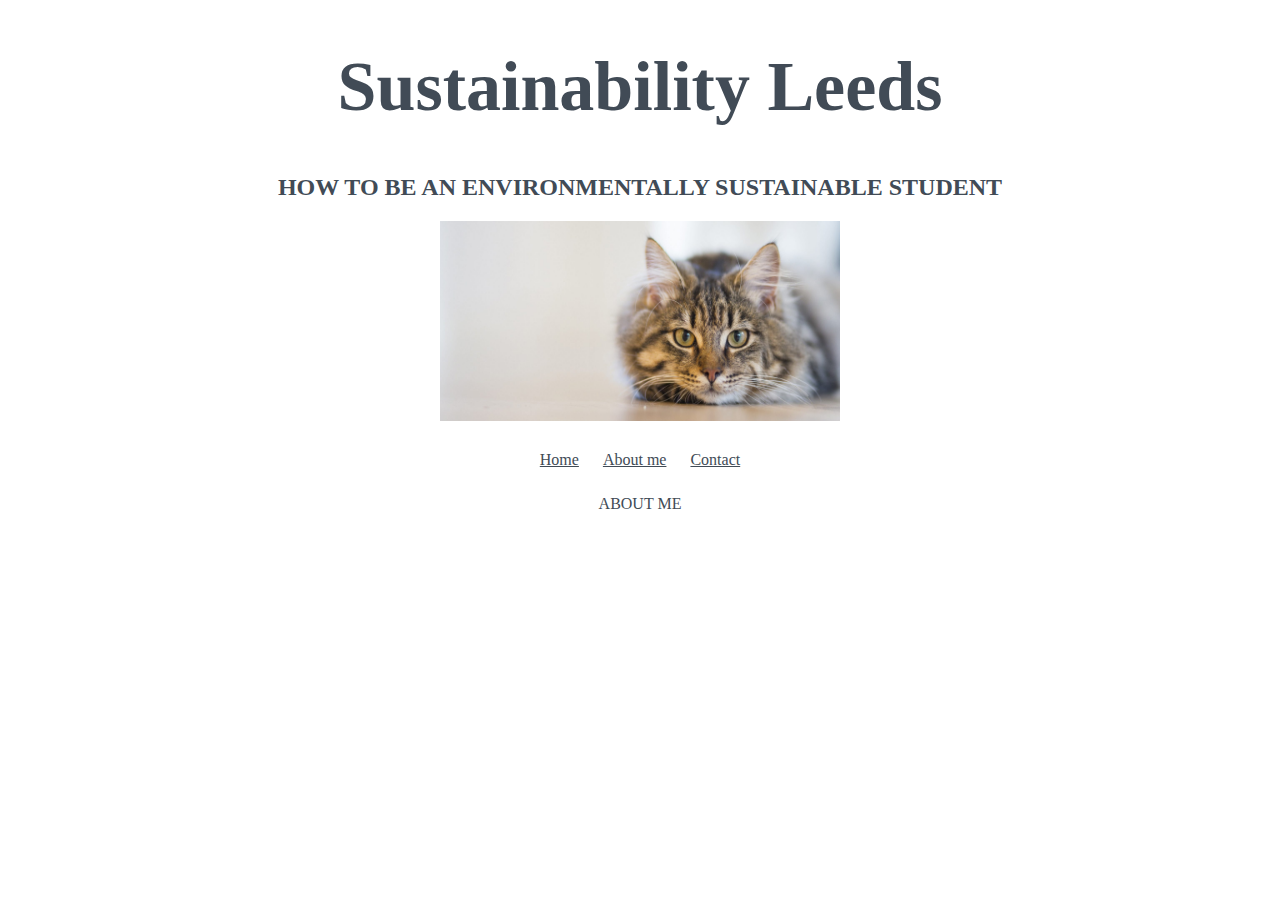
==== aboutme.html @ 16fb5d0e "!!" ====
<!DOCTYPE html>
<html>
<head>
 <link href="./style.css" rel="stylesheet">

  <title> Suki Go </title>
  </head>

  <body>

  <header>
    <div>
      <h1>Sustainability Leeds</h1>
      <h2>HOW TO BE AN ENVIRONMENTALLY SUSTAINABLE STUDENT</h2>
      <img src="./imgs/Layer-1704-1920x840.jpg">
    </div>

      <ul>
        <li><a href="home.html">Home</a></li>
        <li><a href="aboutme.html">About me</a></li>
        <li><a href="contact.html">Contact</a></li>
      </ul>
  </header>

  <div>
    <p> ABOUT ME </p>
  </div>

</body>
</html>
---- style.css ----
header {
  text-align:center;
}
a {
  color: rgb(65,75,86);
}
h1{
  font-size: 70px;
}
ul {
  padding: 10px;
}
li {
  display:inline;
  padding: 0px 10px 0px 10px;
}
body {
  color: rgb(65,75,86);
}
img {
  height: 200px;
  width: 400px;
}
p{
  text-align: center;
}
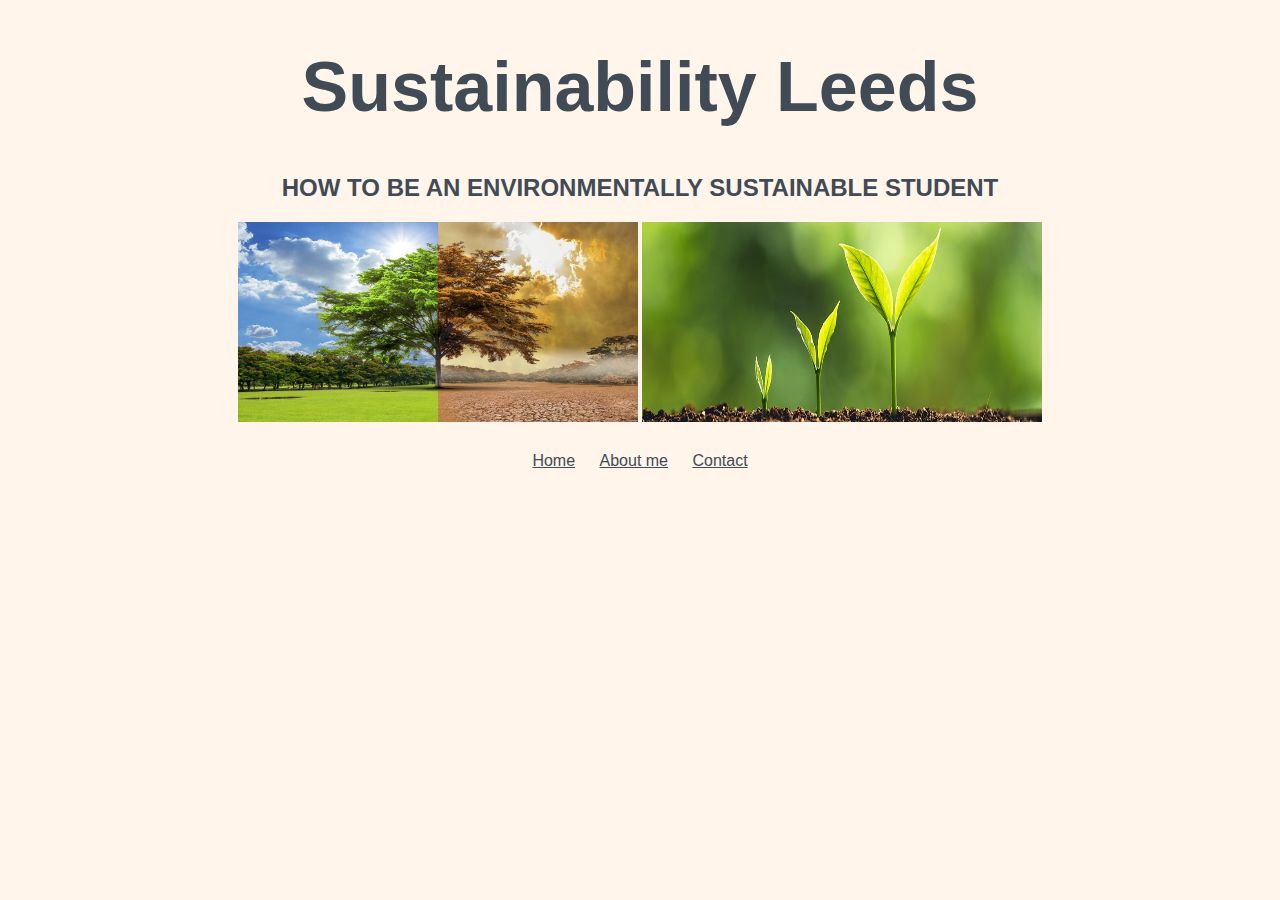
==== commit 4db7f387: "home page" ====
--- a/aboutme.html
+++ b/aboutme.html
@@ -12,7 +12,8 @@
     <div>
       <h1>Sustainability Leeds</h1>
       <h2>HOW TO BE AN ENVIRONMENTALLY SUSTAINABLE STUDENT</h2>
-      <img src="./imgs/Layer-1704-1920x840.jpg">
+      <img src="./imgs/image92f52691-eb06-4ba8-9477-c57ad6a40832.jpg">
+      <img src="./imgs/how-did-plants-learn-to-communicate.jpg">
     </div>
 
       <ul>
@@ -23,7 +24,7 @@
   </header>
 
   <div>
-    <p> ABOUT ME </p>
+    <p>  </p>
   </div>
 
 </body>
--- a/style.css
+++ b/style.css
@@ -1,6 +1,7 @@
 
 header {
   text-align:center;
+
 }
 a {
   color: rgb(65,75,86);
@@ -16,6 +17,7 @@
   padding: 0px 10px 0px 10px;
 }
 body {
+  margin: 0;
   color: rgb(65,75,86);
 }
 img {
@@ -23,5 +25,29 @@
   width: 400px;
 }
 p{
+  text-align: left-align;
+}
+body {
+  background-color: rgb(255,244,233);
+  background-color: hsl(30,100%, 96%);
+}
+* {
+  box-sizing: border-box;
+}
+
+body, h1, h2, h3, h4, h5 {
+  font-family: "Raleway", sans-serif;
+}
+
+
+
+
+
+
+
+
+.footer {
+  background-color: #F1F1F1;
   text-align: center;
+  padding: 10px;
 }
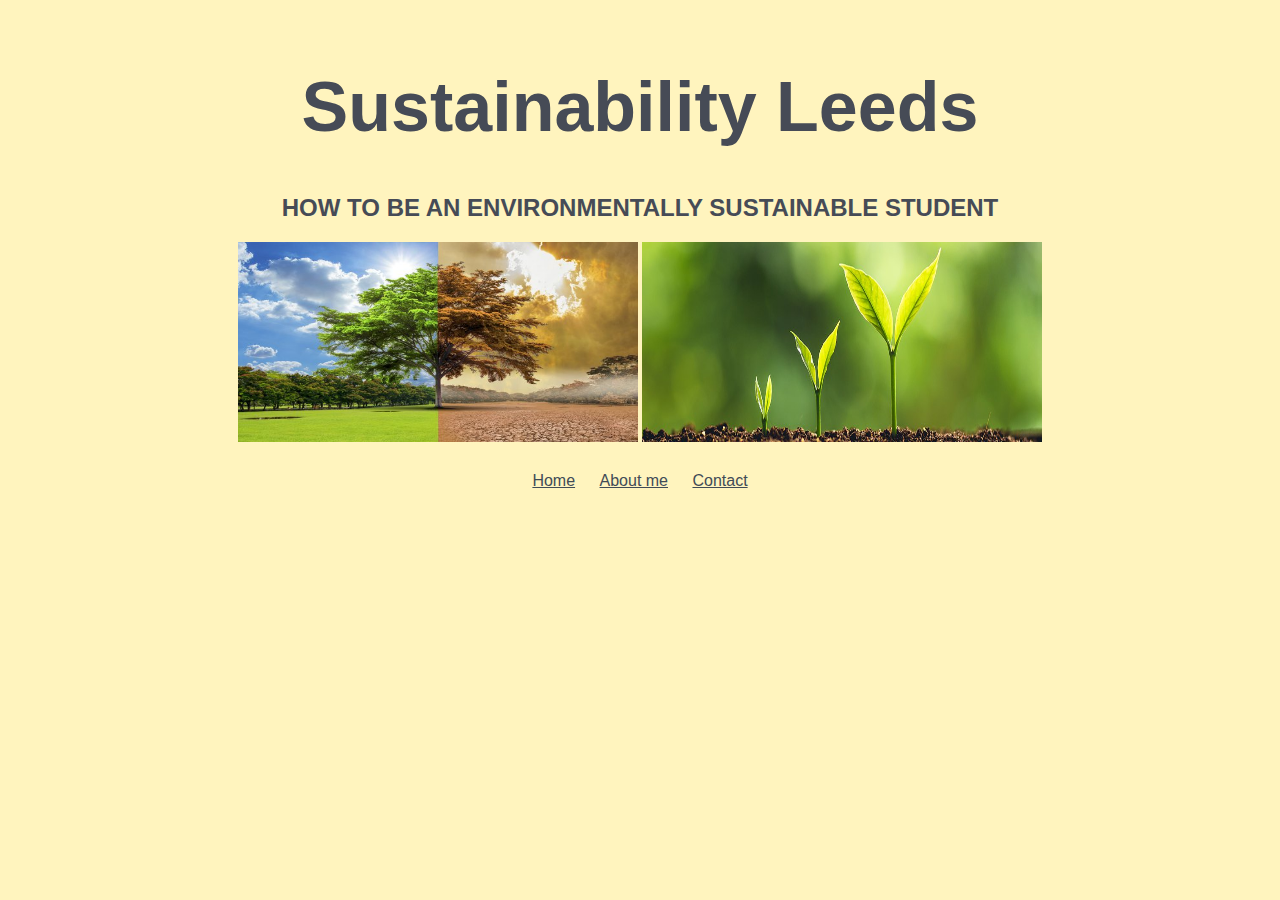
==== commit 7041e425: "home page" ====
--- a/aboutme.html
+++ b/aboutme.html
@@ -9,23 +9,18 @@
   <body>
 
   <header>
+
     <div>
       <h1>Sustainability Leeds</h1>
       <h2>HOW TO BE AN ENVIRONMENTALLY SUSTAINABLE STUDENT</h2>
       <img src="./imgs/image92f52691-eb06-4ba8-9477-c57ad6a40832.jpg">
       <img src="./imgs/how-did-plants-learn-to-communicate.jpg">
+
     </div>
 
-      <ul>
-        <li><a href="home.html">Home</a></li>
-        <li><a href="aboutme.html">About me</a></li>
-        <li><a href="contact.html">Contact</a></li>
-      </ul>
-  </header>
-
-  <div>
-    <p>  </p>
-  </div>
-
-</body>
-</html>
+     <ul>
+  <li><a href="home.html">Home</a></li>
+  <li><a href="aboutme.html">About me</a></li>
+  <li><a href="contact.html">Contact</a></li>
+</ul>
+</header>
--- a/style.css
+++ b/style.css
@@ -1,6 +1,7 @@
 
 header {
   text-align:center;
+  padding: 20px;
 
 }
 a {
@@ -15,10 +16,13 @@
 li {
   display:inline;
   padding: 0px 10px 0px 10px;
+  border-style:none;
 }
+
+
 body {
   margin: 0;
-  color: rgb(65,75,86);
+  color: rgb(70,75,86);
 }
 img {
   height: 200px;
@@ -28,18 +32,50 @@
   text-align: left-align;
 }
 body {
-  background-color: rgb(255,244,233);
-  background-color: hsl(30,100%, 96%);
+  background-color: rgb(255,244,190);
+
 }
 * {
   box-sizing: border-box;
 }
 
-body, h1, h2, h3, h4, h5 {
-  font-family: "Raleway", sans-serif;
+.leftcolumn {
+  float: left;
+  width: 75%;
+}
+
+.rightcolomn {
+  float:left;
+  width: 25%;
+  background-color: #f1f1f1;
+  padding-left: 20px;
+}
+
+.fakeimg {
+  background-color: #aaa;
+  width:100%;
+  padding: 20px;
+}
+
+.card {
+  background-color: rgb(255,244,150);
+  padding: 20px;
+  margin-top: 20px;
+}
+
+.row:after {
+  content: "";
+  display: table;
+  clear: both;
 }
 
 
+  @media screen and (max-width: 800px) {
+    .leftcolumn, .rightcolumn {
+      width: 100%;
+      padding: 0;
+    }
+  }
 
 
 
@@ -51,3 +87,74 @@
   text-align: center;
   padding: 10px;
 }
+body {font-family: Arial, Helvetica, sans-serif;}
+* {box-sizing: border-box;}
+
+input[type=text], select, textarea {
+  width: 100%;
+  padding: 12px;
+  border: 1px solid #ccc;
+  border-radius: 4px;
+  box-sizing: border-box;
+  margin-top: 6px;
+  margin-bottom: 16px;
+  resize: vertical;
+}
+
+input[type=submit] {
+  background-color: #4CAF50;
+  color: white;
+  padding: 12px 20px;
+  border: none;
+  border-radius: 4px;
+  cursor: pointer;
+}
+
+input[type=submit]:hover {
+  background-color: #45a049;
+}
+
+.container {
+  border-radius: 5px;
+  background-color: #f2f2f2;
+  padding: 20px;
+}
+
+.fa {
+  padding: 30px;
+  font-size: 30px;
+  width: 45px;
+  text-align: center;
+  text-decoration: none;
+  margin: 60px 90px;
+  border-radius: 50%;
+}
+
+.fa:hover {
+    opacity: 0.7;
+}
+
+.fa-facebook {
+  background: #3B5998;
+  color: white;
+}
+
+.fa-twitter {
+  background: #55ACEE;
+  color: white;
+}
+
+.fa-google {
+  background: #dd4b39;
+  color: white;
+}
+
+.fa-linkedin {
+  background: #007bb5;
+  color: white;
+}
+
+.fa-instagram {
+  background: #f40083;
+  color: white;
+}
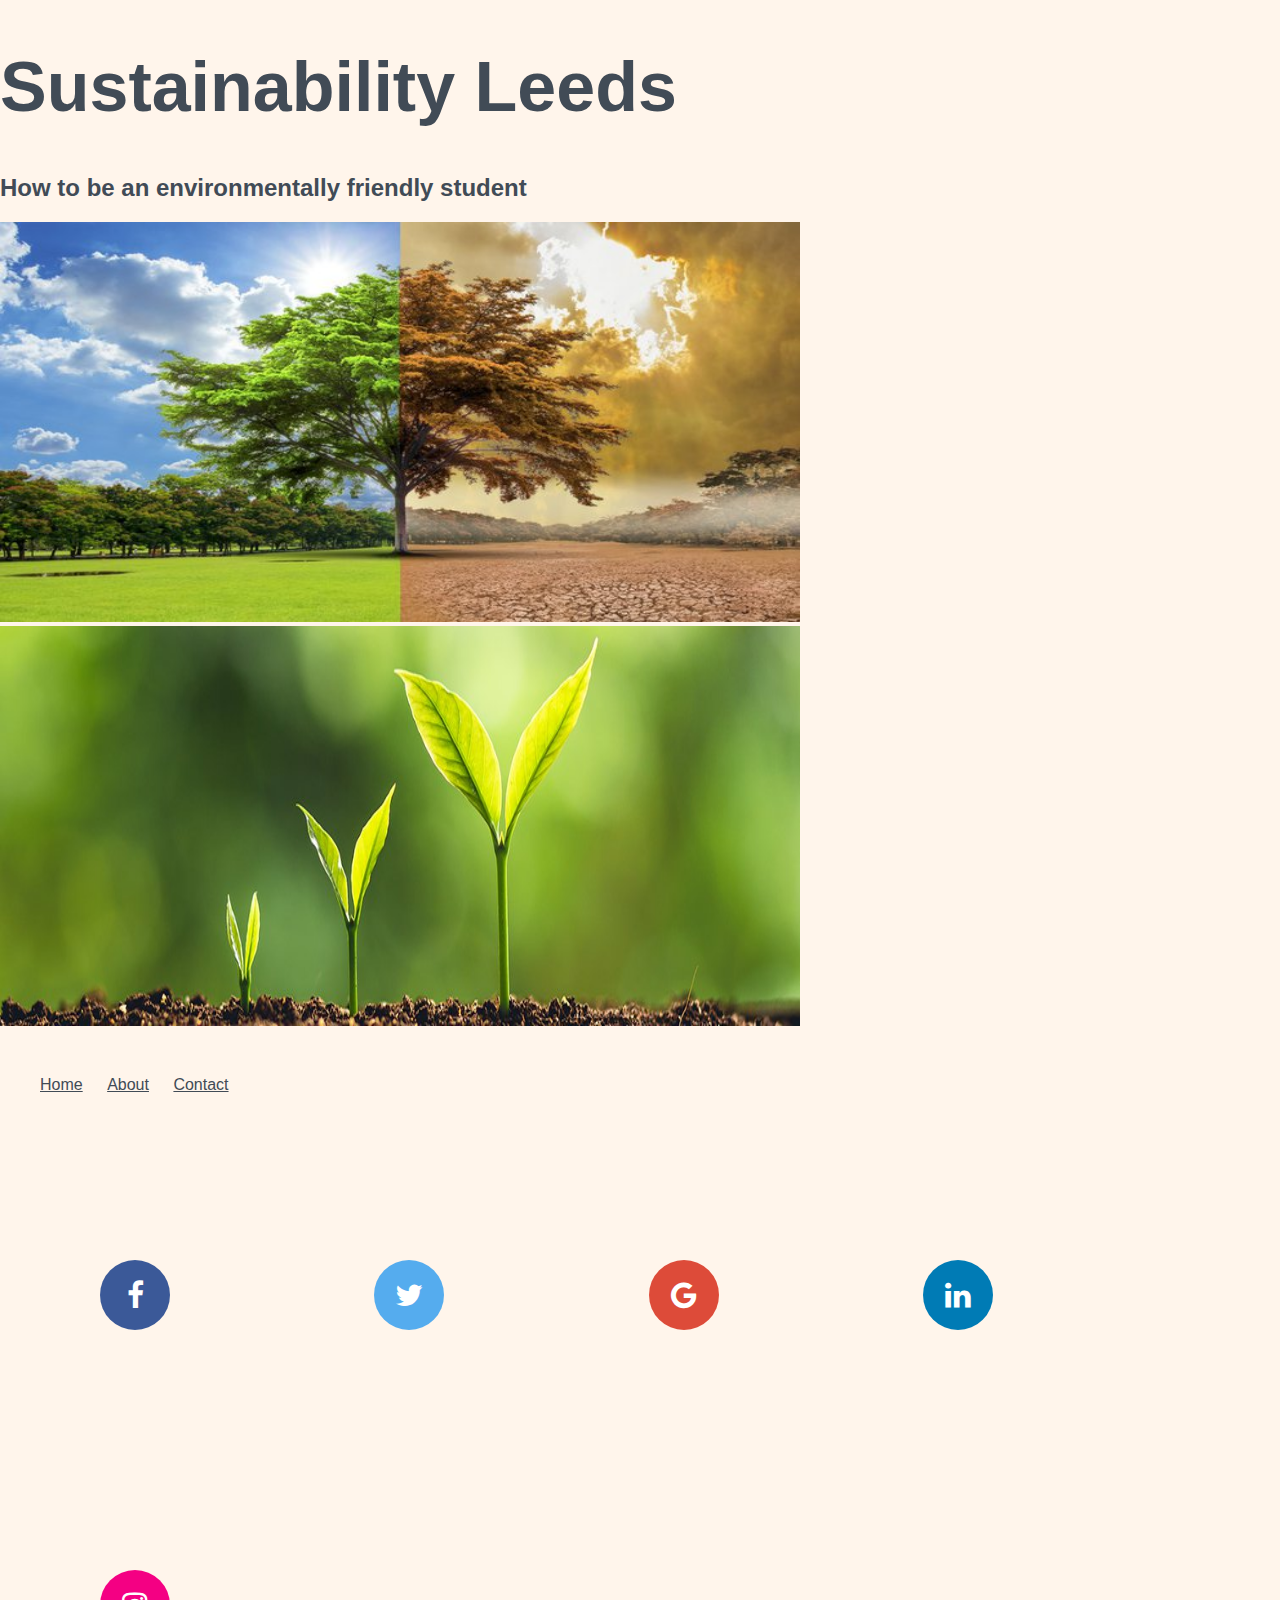
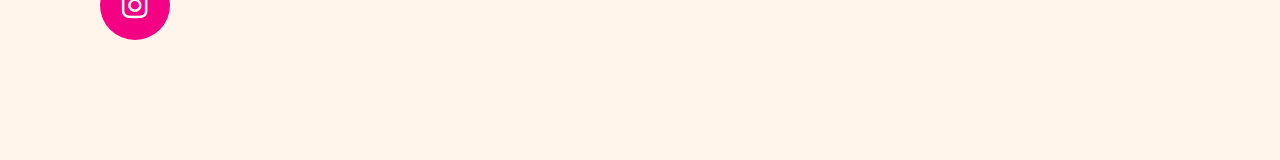
==== commit 608475e6: "added slideshow at top and sorted out contact social media buttons." ====
--- a/aboutme.html
+++ b/aboutme.html
@@ -2,25 +2,79 @@
 <html>
 <head>
  <link href="./style.css" rel="stylesheet">
+ <body>
+  <div class="slideshow-container">
 
-  <title> Suki Go </title>
+   <div class="mySlides fade">
+    <div class="numbertext">1 / 5</div>
+     <img src="./imgs/woodland wide .jpeg" style="width:100%">
+  </div>
+
+  <div class="mySlides fade">
+    <div class="numbertext">2 / 5</div>
+     <img src="./imgs/polution wide.jpg" style="width:100%">
+  </div>
+
+  <div class="mySlides fade">
+   <div class="numbertext">3 / 5</div>
+    <img src="./imgs/mountains wide.jpg" style="width:100%">
+  </div>
+
+   <div class="mySlides fade">
+    <div class="numbertext">4 / 5</div>
+     <img src="./imgs/clover wide.jpeg" style="width:100%">
+   </div>
+
+   <div class="mySlides fade">
+    <div class="numbertext">5 / 5</div>
+     <img src="./imgs/lake wide .jpeg" style="width:100%">
+   </div>
+
+ </div>
+  <title> sustainable Leeds</title>
   </head>
 
   <body>
 
   <header>
-
     <div>
       <h1>Sustainability Leeds</h1>
-      <h2>HOW TO BE AN ENVIRONMENTALLY SUSTAINABLE STUDENT</h2>
+      <h2>How to be an environmentally friendly student</h2>
       <img src="./imgs/image92f52691-eb06-4ba8-9477-c57ad6a40832.jpg">
       <img src="./imgs/how-did-plants-learn-to-communicate.jpg">
-
     </div>
 
-     <ul>
-  <li><a href="home.html">Home</a></li>
-  <li><a href="aboutme.html">About me</a></li>
-  <li><a href="contact.html">Contact</a></li>
-</ul>
-</header>
+      <ul>
+        <li><a href="home.html">Home</a></li>
+        <li><a href="aboutme.html">About</a></li>
+        <li><a href="contact.html">Contact</a></li>
+      </ul>
+  </header>
+  <head>
+  <meta name="viewport" content="width=device-width, initial-scale=1">
+  <link rel="stylesheet" href="https://cdnjs.cloudflare.com/ajax/libs/font-awesome/4.7.0/css/font-awesome.min.css">
+ </head>
+
+  <style>
+  .fa {
+    padding: 20px;
+    font-size: 30px;
+    width: 70px;
+    text-align: center;
+    text-decoration: none;
+    margin: 120px 100px;
+    border-radius: 70%;
+  }
+  </style>
+
+   <div>
+     <a href="https://www.facebook.com/" class="fa fa-facebook"></a>
+     <a href="https://twitter.com/" class="fa fa-twitter"></a>
+     <a href="https://www.google.com/" class="fa fa-google"></a>
+     <a href="https://www.linkedin.com/" class="fa fa-linkedin"></a>
+     <a href="https://www.instagram.com/" class="fa fa-instagram"></a>
+   </div>
+
+
+</body>
+</html>
--- a/style.css
+++ b/style.css
@@ -1,8 +1,140 @@
+
+slideshow:
+* {box-sizing:border-box}
+.slideshow-container {
+  max-width: 1100px;
+  position: relative;
+  margin: auto;
+}
+
+.mySlides {
+  display: none;
+}
+
+.prev, .next {
+  cursor: pointer;
+  position: absolute;
+  top: 50%;
+  width: auto;
+  margin-top: -22px;
+  padding: 16px;
+  color: white;
+  font-weight: bold;
+  font-size: 18px;
+  transition: 0.6s ease;
+  border-radius: 0 3px 3px 0;
+  user-select: none;
+}
+
+.next {
+  right: 0;
+  border-radius: 3px 0 0 3px;
+}
+
+.prev:hover, .next:hover {
+  background-color: rgba(0,0,0,0.8);
+}
+
+.text {
+  color: #f2f2f2;
+  font-size: 15px;
+  padding: 8px 12px;
+  position: absolute;
+  bottom: 8px;
+  width: 100%;
+  text-align: center;
+}
+
+.numbertext {
+  color: #f2f2f2;
+  font-size: 12px;
+  padding: 8px 12px;
+  position: absolute;
+  top: 0;
+}
+
+.dot {
+  cursor: pointer;
+  height: 15px;
+  width: 15px;
+  margin: 0 2px;
+  background-color: #bbb;
+  border-radius: 50%;
+  display: inline-block;
+  transition: background-color 0.6s ease;
+}
+
+.active, .dot:hover {
+  background-color: #717171;
+}
+
+.fade {
+  -webkit-animation-name: fade;
+  -webkit-animation-duration: 1.5s;
+  animation-name: fade;
+  animation-duration: 1.5s;
+}
+
+@-webkit-keyframes fade {
+  from {opacity: .4}
+  to {opacity: 1}
+}
+
+@keyframes fade {
+  from {opacity: .4}
+  to {opacity: 1}
+}
+
+nav bar:
+#navbar {
+  overflow: hidden;
+  background-color: #333;
+}
+#navbar a {
+  float: left;
+  display: block;
+  color: #f2f2f2;
+  text-align: center;
+  padding: 15px;
+  text-decoration: none;
+}
+.content {
+  padding: 20px;
+}
+body, html {
+  height: 100%;
+  margin: 0;
+  font-family: Arial;
+}
+.tablink {
+  background-color: #555;
+  color: white;
+  float: left;
+  border: none;
+  outline: none;
+  cursor: pointer;
+  padding: 14px 16px;
+  font-size: 17px;
+  width: 25%;
+}
+.tablink:hover {
+  background-color: #777;
+}
+.tabcontent {
+  color: white;
+  display: none;
+  padding: 100px 20px;
+  height: 100%;
+}
+
+#Home {background-color: green;}
+#Contact {background-color: blue;}
+#About {background-color: orange;}
+
+<body>
 
 header {
   text-align:center;
-  padding: 20px;
-
 }
 a {
   color: rgb(65,75,86);
@@ -11,75 +143,33 @@
   font-size: 70px;
 }
 ul {
-  padding: 10px;
+  padding: 30px;
 }
 li {
   display:inline;
   padding: 0px 10px 0px 10px;
-  border-style:none;
-}
-
-
+}
 body {
   margin: 0;
-  color: rgb(70,75,86);
+  color: rgb(65,75,86);
 }
 img {
-  height: 200px;
-  width: 400px;
+  height: 400px;
+  width: 800px;
 }
 p{
-  text-align: left-align;
+  text-align: center;
 }
 body {
-  background-color: rgb(255,244,190);
-
-}
-* {
-  box-sizing: border-box;
-}
-
-.leftcolumn {
-  float: left;
-  width: 75%;
-}
-
-.rightcolomn {
-  float:left;
-  width: 25%;
-  background-color: #f1f1f1;
-  padding-left: 20px;
-}
-
-.fakeimg {
-  background-color: #aaa;
-  width:100%;
-  padding: 20px;
-}
-
-.card {
-  background-color: rgb(255,244,150);
-  padding: 20px;
-  margin-top: 20px;
-}
-
-.row:after {
-  content: "";
-  display: table;
-  clear: both;
-}
-
-
-  @media screen and (max-width: 800px) {
-    .leftcolumn, .rightcolumn {
-      width: 100%;
-      padding: 0;
-    }
-  }
-
-
-
-
+  background-color: rgb(255,244,233);
+  background-color: hsl(30,100%, 96%);
+}
+
+
+
+body, h1, h2, h3, h4, h5 {
+  font-family: "Raleway", sans-serif;
+}
 
 
 .footer {
@@ -101,6 +191,8 @@
   resize: vertical;
 }
 
+
+
 input[type=submit] {
   background-color: #4CAF50;
   color: white;
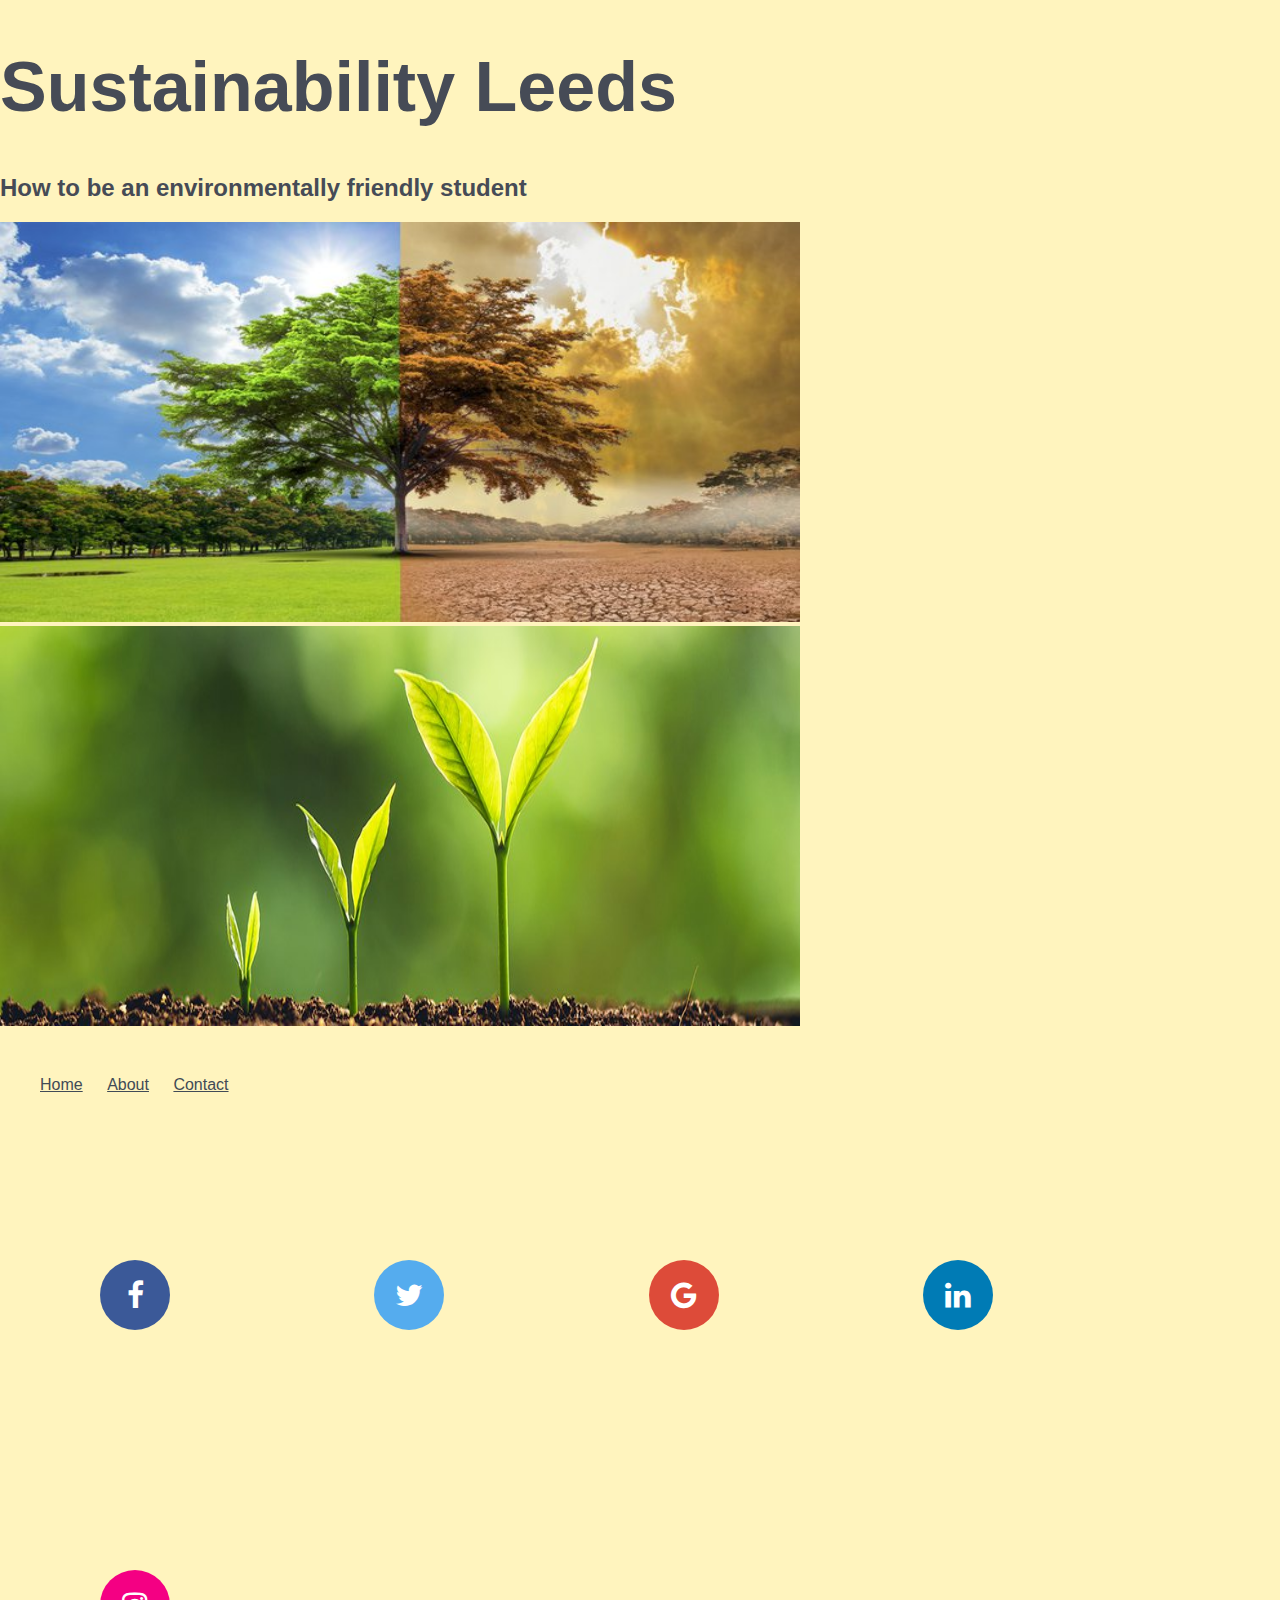
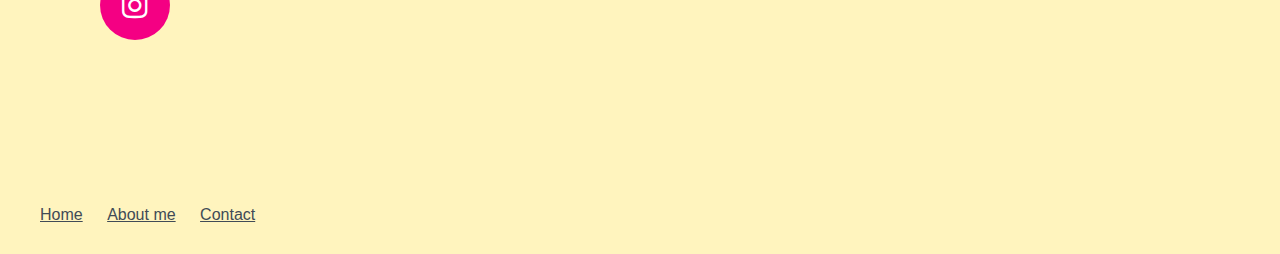
==== commit 4dbdb199: "resolved issues" ====
--- a/aboutme.html
+++ b/aboutme.html
@@ -37,12 +37,12 @@
   <body>
 
   <header>
+
     <div>
       <h1>Sustainability Leeds</h1>
       <h2>How to be an environmentally friendly student</h2>
       <img src="./imgs/image92f52691-eb06-4ba8-9477-c57ad6a40832.jpg">
       <img src="./imgs/how-did-plants-learn-to-communicate.jpg">
-    </div>
 
       <ul>
         <li><a href="home.html">Home</a></li>
@@ -76,5 +76,9 @@
    </div>
 
 
-</body>
-</html>
+     <ul>
+  <li><a href="home.html">Home</a></li>
+  <li><a href="aboutme.html">About me</a></li>
+  <li><a href="contact.html">Contact</a></li>
+</ul>
+</header>
--- a/style.css
+++ b/style.css
@@ -135,6 +135,8 @@
 
 header {
   text-align:center;
+  padding: 20px;
+
 }
 a {
   color: rgb(65,75,86);
@@ -148,10 +150,13 @@
 li {
   display:inline;
   padding: 0px 10px 0px 10px;
-}
+  border-style:none;
+}
+
+
 body {
   margin: 0;
-  color: rgb(65,75,86);
+  color: rgb(70,75,86);
 }
 img {
   height: 400px;
@@ -161,15 +166,53 @@
   text-align: center;
 }
 body {
-  background-color: rgb(255,244,233);
-  background-color: hsl(30,100%, 96%);
-}
-
-
-
-body, h1, h2, h3, h4, h5 {
-  font-family: "Raleway", sans-serif;
-}
+  background-color: rgb(255,244,190);
+
+}
+
+
+
+.leftcolumn {
+  float: left;
+  width: 75%;
+}
+
+.rightcolomn {
+  float:left;
+  width: 25%;
+  background-color: #f1f1f1;
+  padding-left: 20px;
+}
+
+.fakeimg {
+  background-color: #aaa;
+  width:100%;
+  padding: 20px;
+}
+
+.card {
+  background-color: rgb(255,244,150);
+  padding: 20px;
+  margin-top: 20px;
+}
+
+.row:after {
+  content: "";
+  display: table;
+  clear: both;
+}
+
+
+  @media screen and (max-width: 800px) {
+    .leftcolumn, .rightcolumn {
+      width: 100%;
+      padding: 0;
+    }
+  }
+
+
+
+
 
 
 .footer {
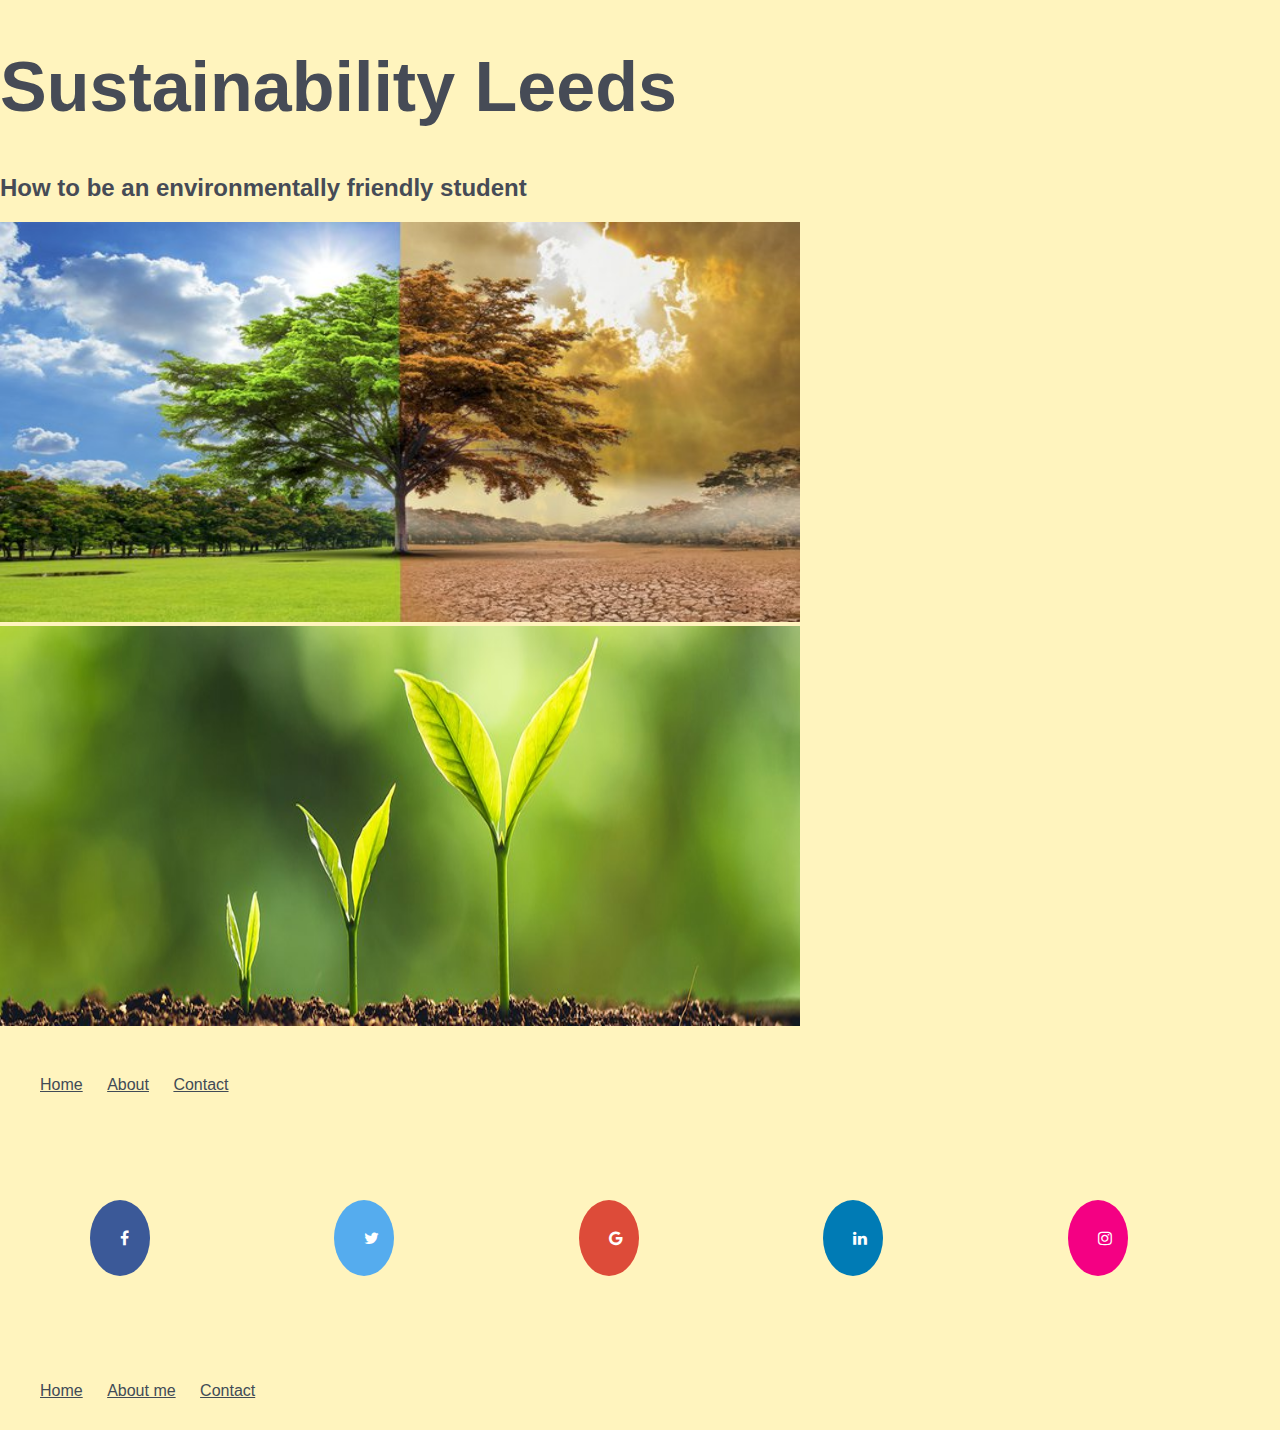
==== commit 39bff4dd: "Add blog" ====
--- a/aboutme.html
+++ b/aboutme.html
@@ -31,7 +31,7 @@
    </div>
 
  </div>
-  <title> sustainable Leeds</title>
+  <title> Sustainable Leeds</title>
   </head>
 
   <body>
@@ -55,17 +55,7 @@
   <link rel="stylesheet" href="https://cdnjs.cloudflare.com/ajax/libs/font-awesome/4.7.0/css/font-awesome.min.css">
  </head>
 
-  <style>
-  .fa {
-    padding: 20px;
-    font-size: 30px;
-    width: 70px;
-    text-align: center;
-    text-decoration: none;
-    margin: 120px 100px;
-    border-radius: 70%;
-  }
-  </style>
+
 
    <div>
      <a href="https://www.facebook.com/" class="fa fa-facebook"></a>
